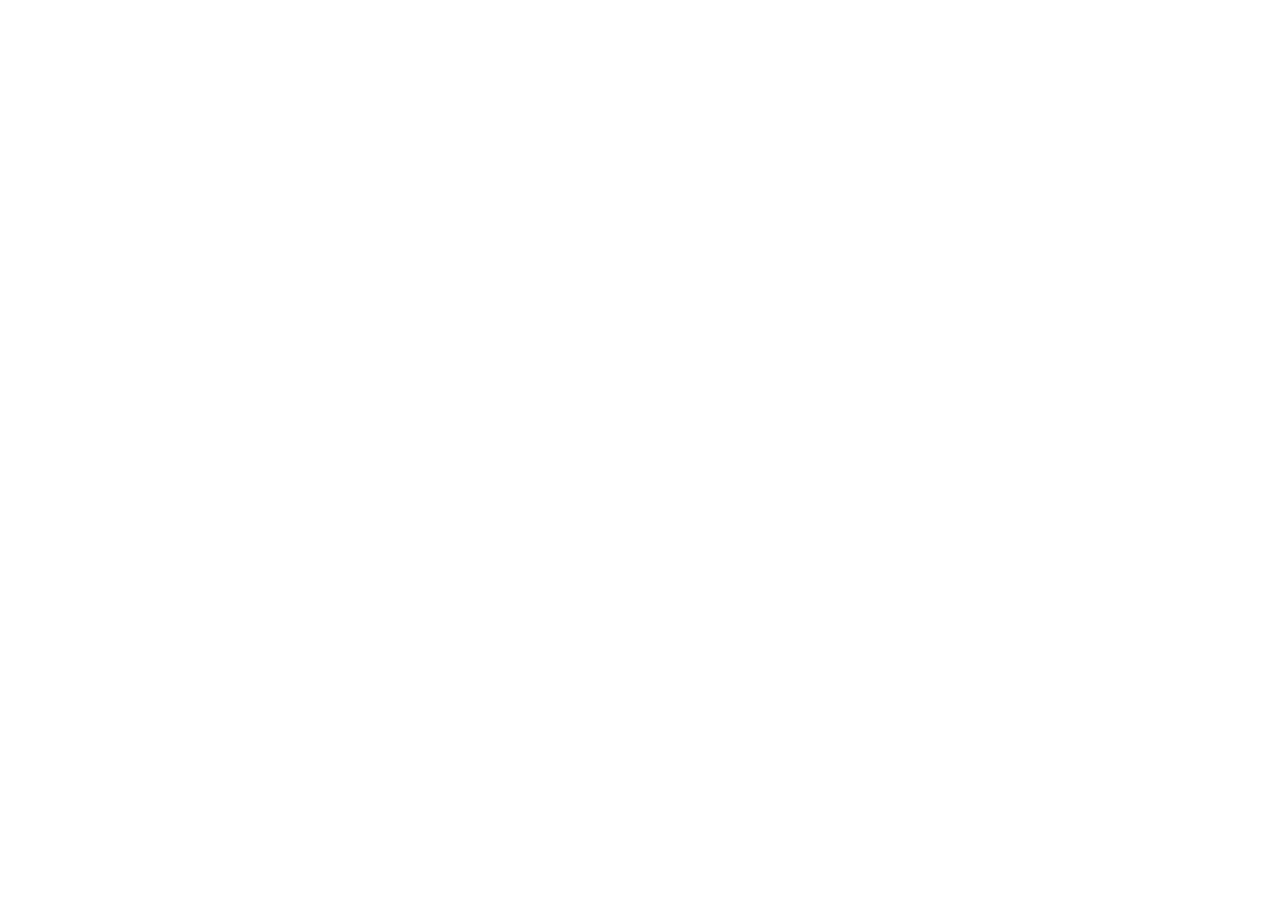
==== Quiz_App/index.html @ f11edfbc "first commit" ====
<!DOCTYPE html>
<html lang="en">
<head>
    <meta charset="UTF-8">
    <meta http-equiv="X-UA-Compatible" content="IE=edge">
    <meta name="viewport" content="width=device-width, initial-scale=1.0">
    <title>GFG Quiz App</title>
</head>
</html>
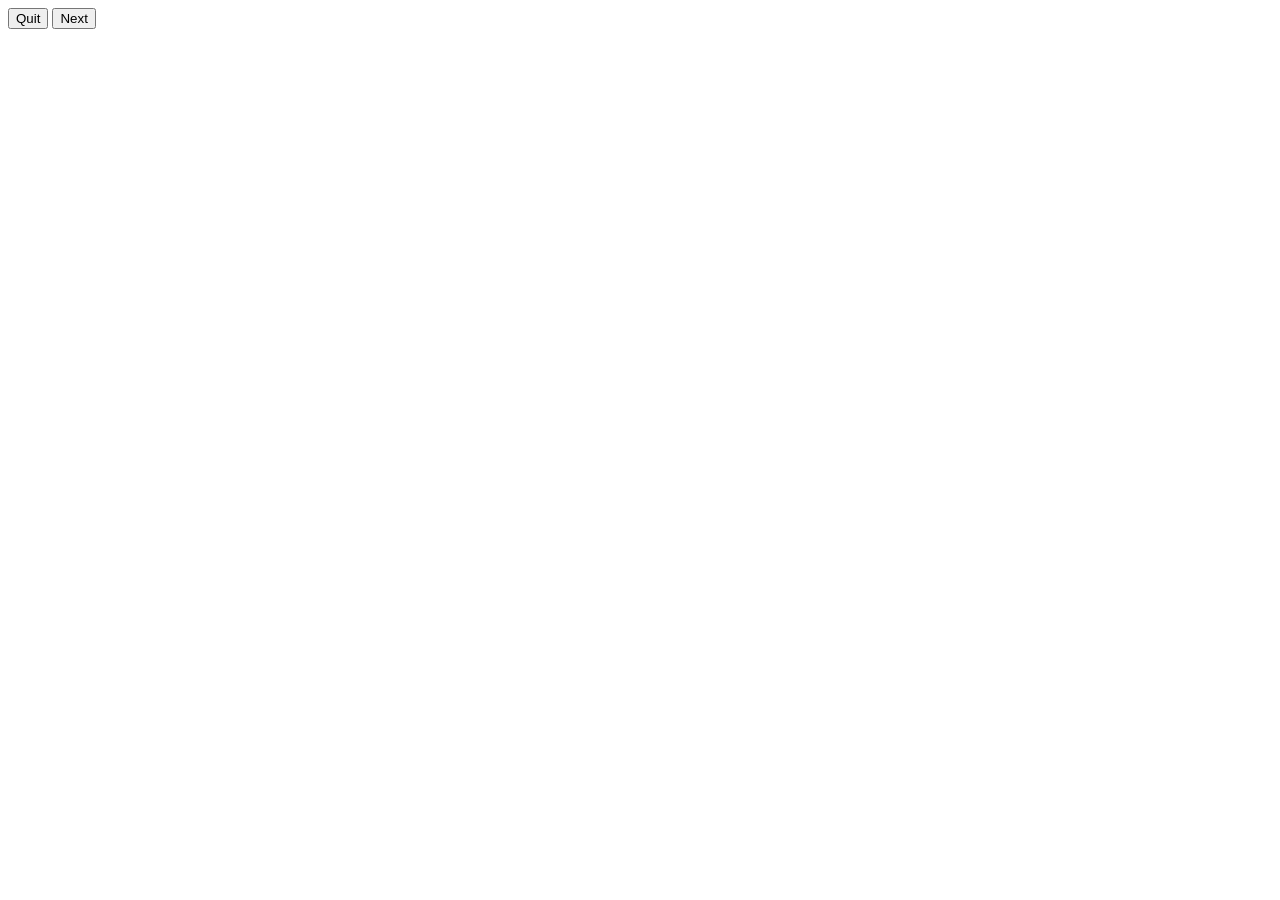
==== commit 5d40c485: "added js file" ====
--- a/Quiz_App/index.html
+++ b/Quiz_App/index.html
@@ -6,4 +6,16 @@
     <meta name="viewport" content="width=device-width, initial-scale=1.0">
     <title>GFG Quiz App</title>
 </head>
+<body>
+    <div class="quiz">
+    <div class="question-container"></div>
+    <div class="option-container"></div>
+    <div class="cta-btns">
+        <button class="quit">Quit</button>
+        <button class="next">Next</button>
+    </div>
+    </div>
+    <script src="https://unpkg.com/axios/dist/axios.min.js"></script>
+    <script src="index.js"></script>
+</body>
 </html>
